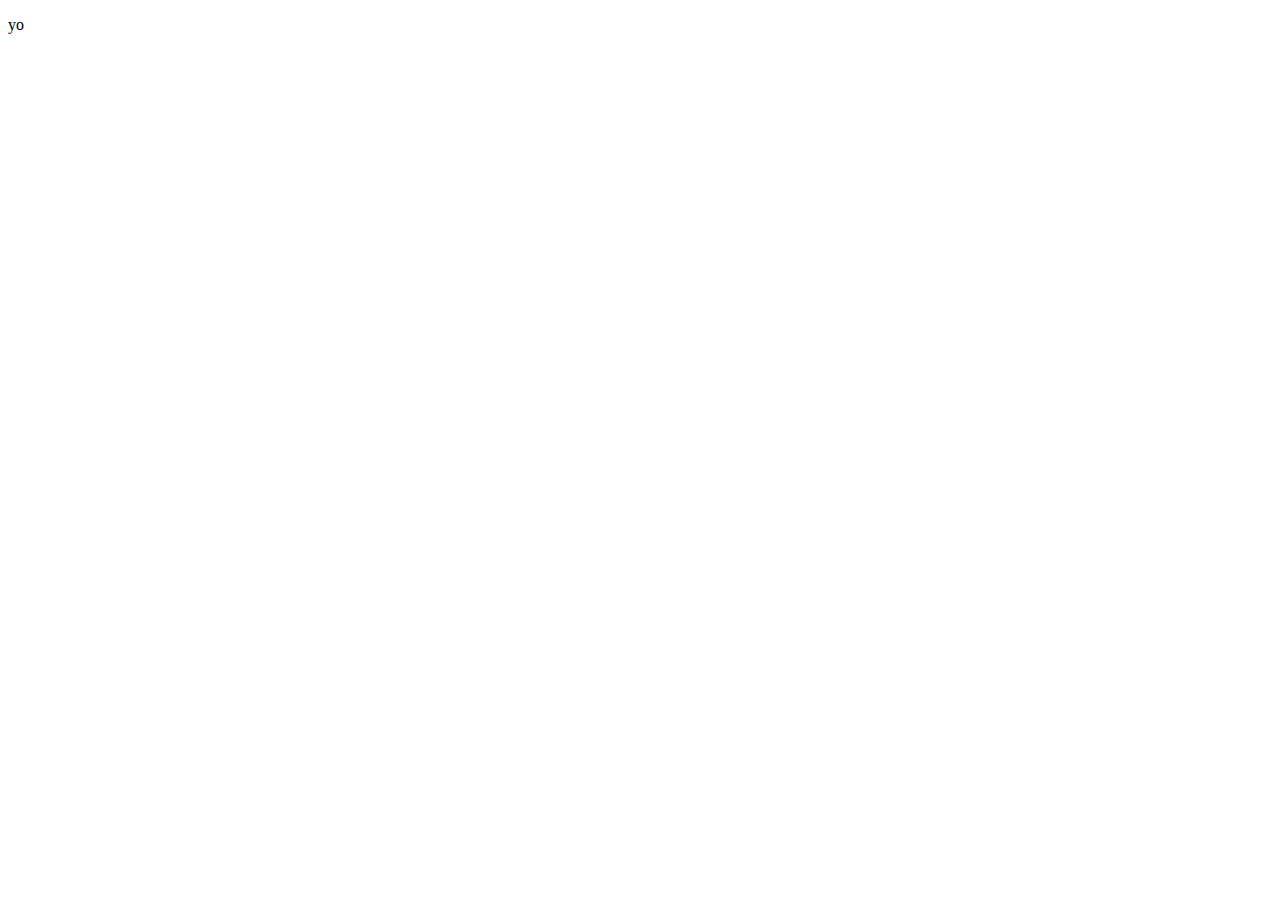
==== about.html @ ef56eec5 "first commit" ====
<!DOCTYPE html>
<html lang="en">
<head>
    <meta charset="UTF-8">
    <meta http-equiv="X-UA-Compatible" content="IE=edge">
    <meta name="viewport" content="width=device-width, initial-scale=1.0">
    <title>Document</title>
</head>
<body>
    <p>yo</p>
    
</body>
</html>
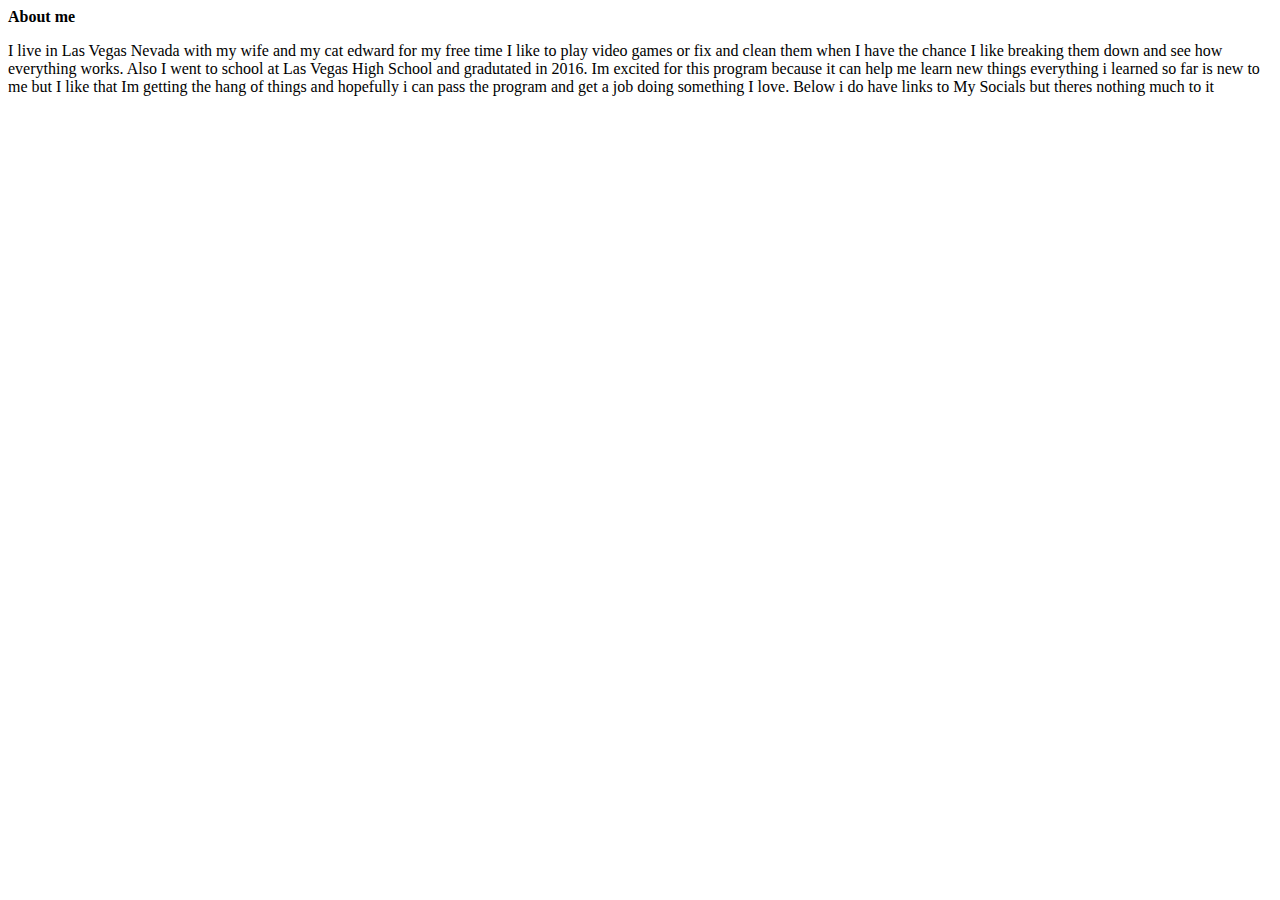
==== commit 04a66ad7: "Update about.html" ====
--- a/about.html
+++ b/about.html
@@ -4,10 +4,15 @@
     <meta charset="UTF-8">
     <meta http-equiv="X-UA-Compatible" content="IE=edge">
     <meta name="viewport" content="width=device-width, initial-scale=1.0">
-    <title>Document</title>
+    <title>About me</title>
 </head>
 <body>
-    <p>yo</p>
+    <td><b>About me</b><br>
+            <p class=double>I live in Las Vegas Nevada with my wife and my cat edward for my free time I like to play video games or fix and clean them when I have the chance I like breaking them down and see how everything works. Also I went to school at Las Vegas High School and gradutated in 2016. Im excited for this program because it can help me learn new things everything i learned so far is new to me but I like that Im getting the hang of things and hopefully i can pass the program and get a job doing something I love. Below i do have links to My Socials but theres nothing much to it </p>
+        </th>
+        </tr>
+        
+        </table>
     
 </body>
-</html>+</html>
